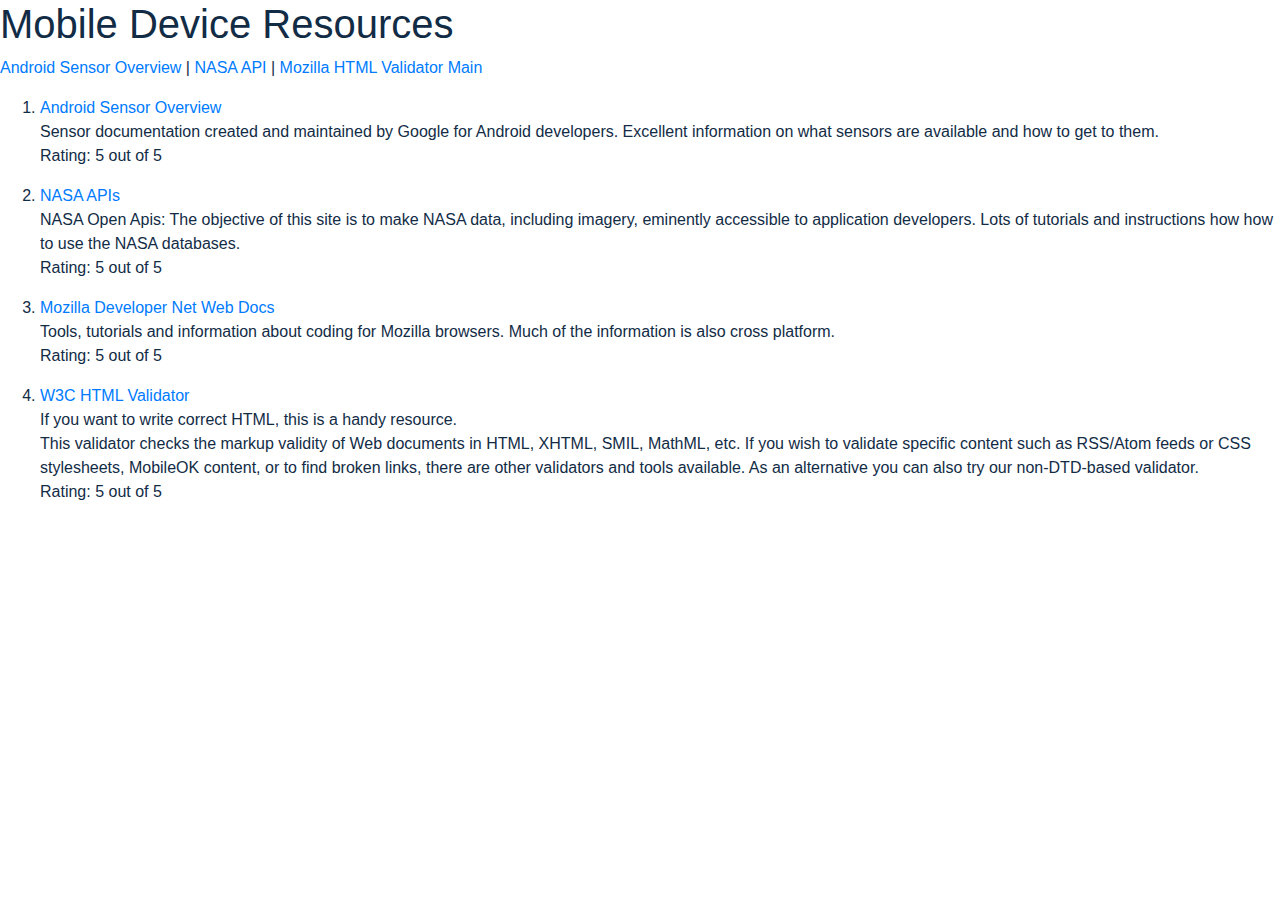
==== html/MobileResources.html @ 83d2712a "Initial commit to master" ====
<!DOCTYPE html lang="en">
<head>
<title>Mobile Resources</title>
<meta http-equiv="Content-Type" content="text/html;charset=utf-8" />
<link href=".../css/style.css" rel="stylesheet" type="text/css" />

  <meta name="description" content="">
  <meta name="keywords" content="">
  <meta name="author" content="">
  <meta name="viewport" content="width=device-width, initial-scale=1">
  <link rel="stylesheet" href="../css/bootstrap.css" />

</head>
<body>

<h1>Mobile Device Resources</h1>

<p class="foo">
<a href="#a">Android Sensor Overview</a> | 
<a href="#b">NASA API</a> | 
<a href="#c">Mozilla</a>
<a href="#c">HTML Validator</a>
<a href="../index.html">Main</a>
</p>

<ol>

<li>
<p id="a">
<a href="">Android Sensor Overview</a><br />
Sensor documentation created and maintained by Google for Android developers.  Excellent information on what sensors are available and how to get to them.<br />
Rating: 5 out of 5

</p>
</li>

<li>
<p id="b">
<a href="https://api.nasa.gov/">NASA APIs</a><br />
NASA Open Apis: The objective of this site is to make NASA data, including imagery, eminently accessible to application developers. Lots of tutorials and instructions how how to use the NASA databases.<br />
Rating: 5 out of 5

</p>

</li>

<li>
<p id="c">
<a href="https://developer.mozilla.org">Mozilla Developer Net Web Docs</a><br />
Tools, tutorials and information about coding for Mozilla browsers.  Much of the information is also cross platform.<br />
Rating: 5 out of 5
</p>
</li>

<li>
<p id="d">
<a href="https://validator.w3.org/">W3C HTML Validator</a><br />
If you want to write correct HTML, this is a handy resource.<br />
This validator checks the markup validity of Web documents in HTML, XHTML, SMIL, MathML, etc. If you wish to validate specific content such as RSS/Atom feeds or CSS stylesheets, MobileOK content, or to find broken links, there are other validators and tools available. As an alternative you can also try our non-DTD-based validator.<br />
Rating: 5 out of 5
</p>
</li>

</ol>

</body>
</html>
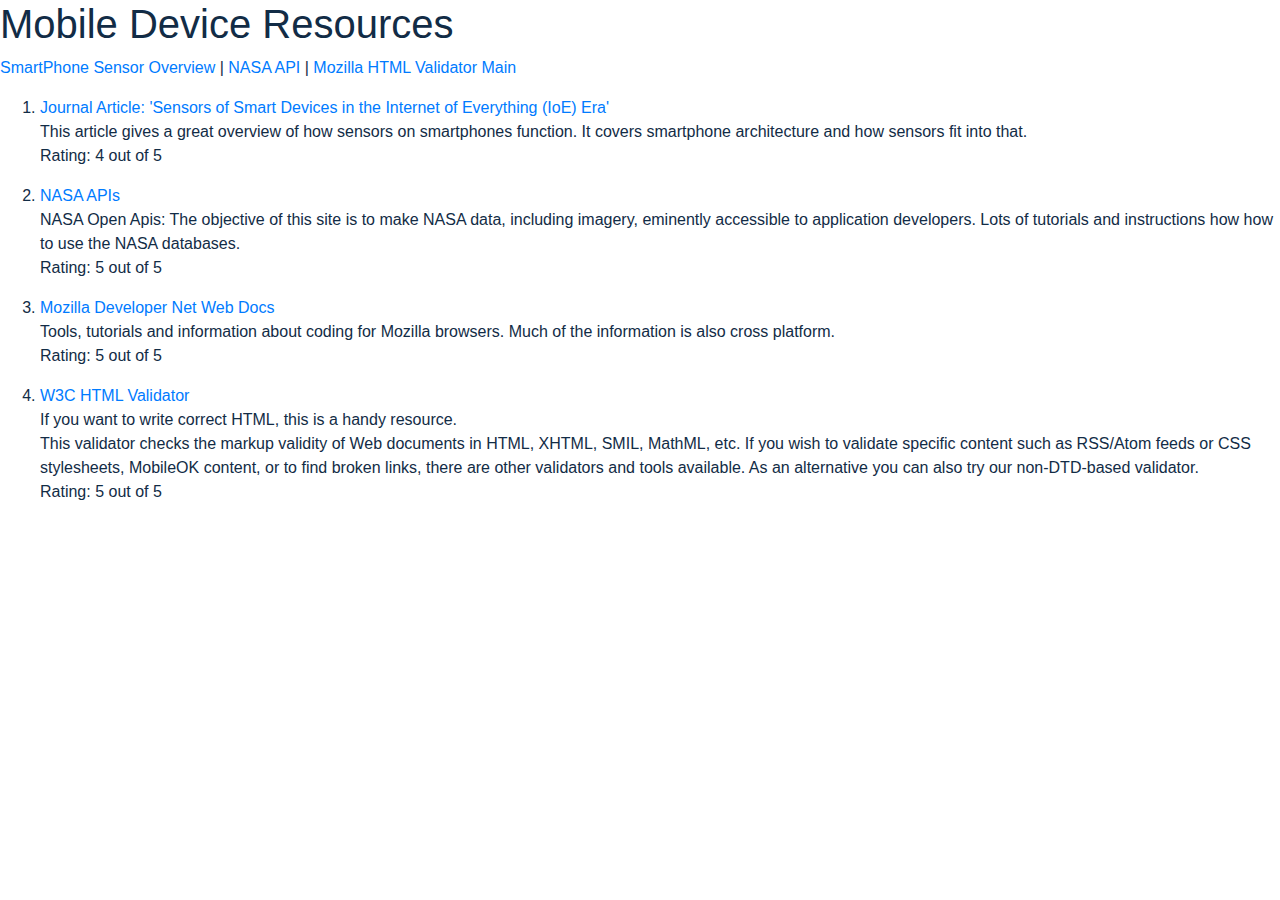
==== commit 29fb2f72: "commit" ====
--- a/html/MobileResources.html
+++ b/html/MobileResources.html
@@ -1,68 +1,68 @@
-<!DOCTYPE html lang="en">
-<head>
-<title>Mobile Resources</title>
-<meta http-equiv="Content-Type" content="text/html;charset=utf-8" />
-<link href=".../css/style.css" rel="stylesheet" type="text/css" />
-
-  <meta name="description" content="">
-  <meta name="keywords" content="">
-  <meta name="author" content="">
-  <meta name="viewport" content="width=device-width, initial-scale=1">
-  <link rel="stylesheet" href="../css/bootstrap.css" />
-
-</head>
-<body>
-
-<h1>Mobile Device Resources</h1>
-
-<p class="foo">
-<a href="#a">Android Sensor Overview</a> | 
-<a href="#b">NASA API</a> | 
-<a href="#c">Mozilla</a>
-<a href="#c">HTML Validator</a>
-<a href="../index.html">Main</a>
-</p>
-
-<ol>
-
-<li>
-<p id="a">
-<a href="">Android Sensor Overview</a><br />
-Sensor documentation created and maintained by Google for Android developers.  Excellent information on what sensors are available and how to get to them.<br />
-Rating: 5 out of 5
-
-</p>
-</li>
-
-<li>
-<p id="b">
-<a href="https://api.nasa.gov/">NASA APIs</a><br />
-NASA Open Apis: The objective of this site is to make NASA data, including imagery, eminently accessible to application developers. Lots of tutorials and instructions how how to use the NASA databases.<br />
-Rating: 5 out of 5
-
-</p>
-
-</li>
-
-<li>
-<p id="c">
-<a href="https://developer.mozilla.org">Mozilla Developer Net Web Docs</a><br />
-Tools, tutorials and information about coding for Mozilla browsers.  Much of the information is also cross platform.<br />
-Rating: 5 out of 5
-</p>
-</li>
-
-<li>
-<p id="d">
-<a href="https://validator.w3.org/">W3C HTML Validator</a><br />
-If you want to write correct HTML, this is a handy resource.<br />
-This validator checks the markup validity of Web documents in HTML, XHTML, SMIL, MathML, etc. If you wish to validate specific content such as RSS/Atom feeds or CSS stylesheets, MobileOK content, or to find broken links, there are other validators and tools available. As an alternative you can also try our non-DTD-based validator.<br />
-Rating: 5 out of 5
-</p>
-</li>
-
-</ol>
-
-</body>
-</html>
-
+<!DOCTYPE html lang="en">
+<head>
+<title>Mobile Resources</title>
+<meta http-equiv="Content-Type" content="text/html;charset=utf-8" />
+<link href=".../css/style.css" rel="stylesheet" type="text/css" />
+
+  <meta name="description" content="">
+  <meta name="keywords" content="">
+  <meta name="author" content="">
+  <meta name="viewport" content="width=device-width, initial-scale=1">
+  <link rel="stylesheet" href="../css/bootstrap.css" />
+
+</head>
+<body>
+
+<h1>Mobile Device Resources</h1>
+
+<p class="foo">
+<a href="#a">SmartPhone Sensor Overview</a> | 
+<a href="#b">NASA API</a> | 
+<a href="#c">Mozilla</a>
+<a href="#c">HTML Validator</a>
+<a href="../index.html">Main</a>
+</p>
+
+<ol>
+
+<li>
+<p id="a">
+<a href="https://www.hindawi.com/journals/js/2019/6514520/">Journal Article: 'Sensors of Smart Devices in the Internet of Everything (IoE) Era'</a><br />
+This article gives a great overview of how sensors on smartphones function. It covers smartphone architecture and how sensors fit into that. <br />
+Rating: 4 out of 5
+
+</p>
+</li>
+
+<li>
+<p id="b">
+<a href="https://api.nasa.gov/">NASA APIs</a><br />
+NASA Open Apis: The objective of this site is to make NASA data, including imagery, eminently accessible to application developers. Lots of tutorials and instructions how how to use the NASA databases.<br />
+Rating: 5 out of 5
+
+</p>
+
+</li>
+
+<li>
+<p id="c">
+<a href="https://developer.mozilla.org">Mozilla Developer Net Web Docs</a><br />
+Tools, tutorials and information about coding for Mozilla browsers.  Much of the information is also cross platform.<br />
+Rating: 5 out of 5
+</p>
+</li>
+
+<li>
+<p id="d">
+<a href="https://validator.w3.org/">W3C HTML Validator</a><br />
+If you want to write correct HTML, this is a handy resource.<br />
+This validator checks the markup validity of Web documents in HTML, XHTML, SMIL, MathML, etc. If you wish to validate specific content such as RSS/Atom feeds or CSS stylesheets, MobileOK content, or to find broken links, there are other validators and tools available. As an alternative you can also try our non-DTD-based validator.<br />
+Rating: 5 out of 5
+</p>
+</li>
+
+</ol>
+
+</body>
+</html>
+
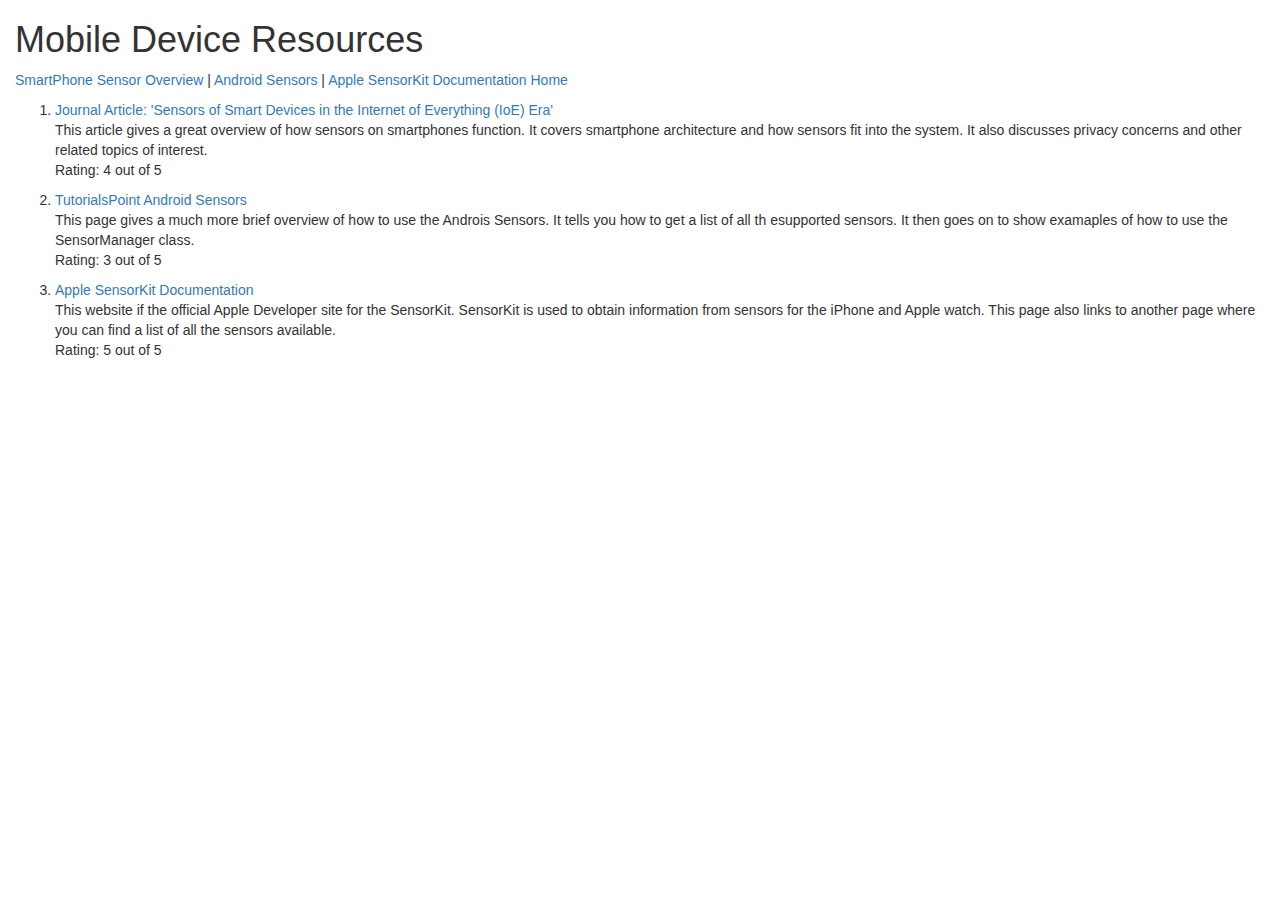
==== commit 6aefffb9: "Done" ====
--- a/html/MobileResources.html
+++ b/html/MobileResources.html
@@ -1,68 +1,66 @@
-<!DOCTYPE html lang="en">
-<head>
-<title>Mobile Resources</title>
-<meta http-equiv="Content-Type" content="text/html;charset=utf-8" />
-<link href=".../css/style.css" rel="stylesheet" type="text/css" />
-
-  <meta name="description" content="">
-  <meta name="keywords" content="">
-  <meta name="author" content="">
-  <meta name="viewport" content="width=device-width, initial-scale=1">
-  <link rel="stylesheet" href="../css/bootstrap.css" />
-
-</head>
-<body>
-
-<h1>Mobile Device Resources</h1>
-
-<p class="foo">
-<a href="#a">SmartPhone Sensor Overview</a> | 
-<a href="#b">NASA API</a> | 
-<a href="#c">Mozilla</a>
-<a href="#c">HTML Validator</a>
-<a href="../index.html">Main</a>
-</p>
-
-<ol>
-
-<li>
-<p id="a">
-<a href="https://www.hindawi.com/journals/js/2019/6514520/">Journal Article: 'Sensors of Smart Devices in the Internet of Everything (IoE) Era'</a><br />
-This article gives a great overview of how sensors on smartphones function. It covers smartphone architecture and how sensors fit into that. <br />
-Rating: 4 out of 5
-
-</p>
-</li>
-
-<li>
-<p id="b">
-<a href="https://api.nasa.gov/">NASA APIs</a><br />
-NASA Open Apis: The objective of this site is to make NASA data, including imagery, eminently accessible to application developers. Lots of tutorials and instructions how how to use the NASA databases.<br />
-Rating: 5 out of 5
-
-</p>
-
-</li>
-
-<li>
-<p id="c">
-<a href="https://developer.mozilla.org">Mozilla Developer Net Web Docs</a><br />
-Tools, tutorials and information about coding for Mozilla browsers.  Much of the information is also cross platform.<br />
-Rating: 5 out of 5
-</p>
-</li>
-
-<li>
-<p id="d">
-<a href="https://validator.w3.org/">W3C HTML Validator</a><br />
-If you want to write correct HTML, this is a handy resource.<br />
-This validator checks the markup validity of Web documents in HTML, XHTML, SMIL, MathML, etc. If you wish to validate specific content such as RSS/Atom feeds or CSS stylesheets, MobileOK content, or to find broken links, there are other validators and tools available. As an alternative you can also try our non-DTD-based validator.<br />
-Rating: 5 out of 5
-</p>
-</li>
-
-</ol>
-
-</body>
-</html>
-
+
+<!DOCTYPE html lang="en">
+<head>
+<title>Mobile Resources</title>
+<meta http-equiv="Content-Type" content="text/html;charset=utf-8" />
+<link href=".../css/style.css" rel="stylesheet" type="text/css" />
+
+  <meta name="description" content="">
+  <meta name="keywords" content="">
+  <meta name="author" content="">
+  <meta name="viewport" content="width=device-width, initial-scale=1">
+  <link rel="stylesheet" type="text/css" href="http://meyerweb.com/eric/tools/css/reset/reset.css">
+  <link rel="stylesheet" type="text/css" href="https://maxcdn.bootstrapcdn.com/bootstrap/3.3.7/css/bootstrap.min.css">
+  <script src="https://ajax.googleapis.com/ajax/libs/jquery/1.12.4/jquery.min.js"></script>
+  <script src="https://maxcdn.bootstrapcdn.com/bootstrap/3.3.7/js/bootstrap.min.js"></script>
+
+</head>
+<body>
+  <div class="container-fluid">
+    
+    
+<h1>Mobile Device Resources</h1>
+
+<p class="foo">
+<a href="#a">SmartPhone Sensor Overview</a> | 
+<a href="#b">Android Sensors</a> | 
+<a href="#c">Apple SensorKit Documentation</a>
+<a href="../index.html">Home</a>
+</p>
+
+<ol>
+
+<li>
+<p id="a">
+<a href="https://www.hindawi.com/journals/js/2019/6514520/">Journal Article: 'Sensors of Smart Devices in the Internet of Everything (IoE) Era'</a><br />
+This article gives a great overview of how sensors on smartphones function. It covers smartphone architecture and how sensors fit into the system. It also discusses privacy concerns and other related topics of interest.  <br />
+Rating: 4 out of 5
+
+</p>
+</li>
+
+<li>
+<p id="b">
+<a href="https://www.tutorialspoint.com/android/android_sensors.htm">TutorialsPoint Android Sensors</a><br />
+This page gives a much more brief overview of how to use the Androis Sensors. It tells you how to get a list of all th esupported sensors. It then goes on to show examaples of how to use the SensorManager class. <br />
+Rating: 3 out of 5
+
+</p>
+
+</li>
+
+<li>
+<p id="c">
+<a href="https://developer.apple.com/documentation/sensorkit">Apple SensorKit Documentation</a><br />
+This website if the official Apple Developer site for the SensorKit. SensorKit is used to obtain information from sensors for the iPhone and Apple watch. This page also links to another page where you can find a list of all the sensors available. <br />
+Rating: 5 out of 5
+</p>
+</li>
+
+
+</ol>
+</div>
+
+</body>
+</html>
+
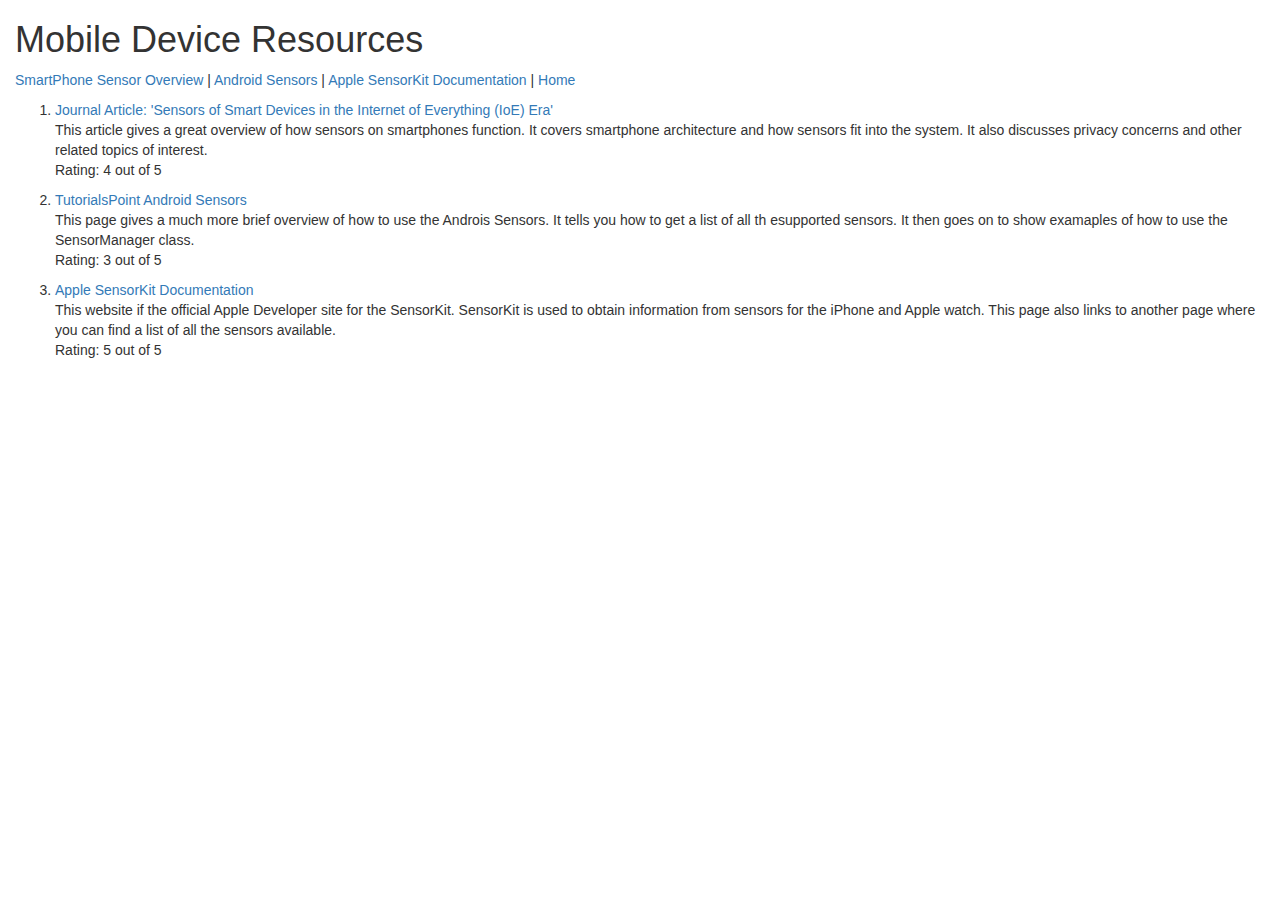
==== commit 1599c75e: "Done" ====
--- a/html/MobileResources.html
+++ b/html/MobileResources.html
@@ -24,7 +24,7 @@
 <p class="foo">
 <a href="#a">SmartPhone Sensor Overview</a> | 
 <a href="#b">Android Sensors</a> | 
-<a href="#c">Apple SensorKit Documentation</a>
+<a href="#c">Apple SensorKit Documentation</a> | 
 <a href="../index.html">Home</a>
 </p>
 
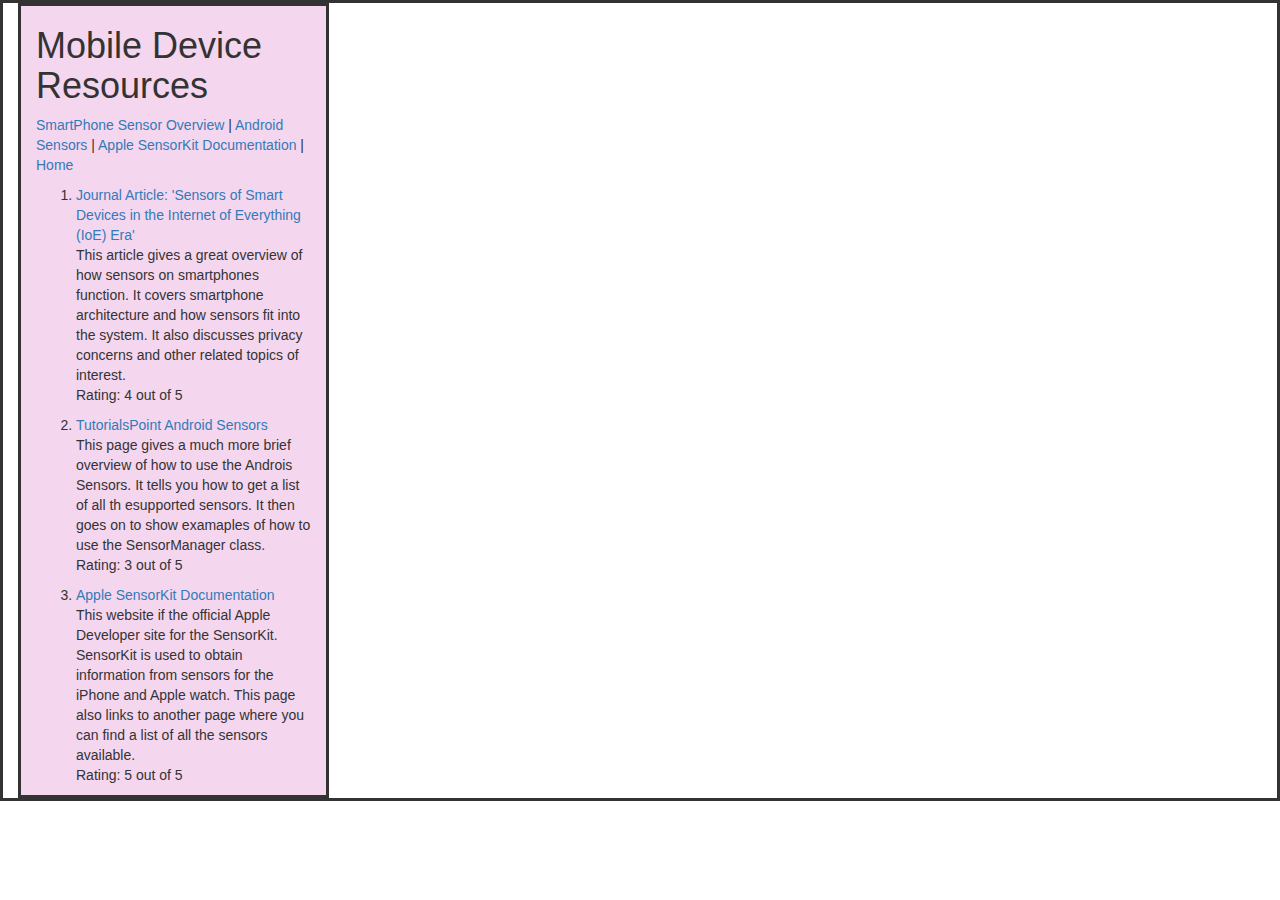
==== commit 093ec92b: "Add files via upload" ====
--- a/html/MobileResources.html
+++ b/html/MobileResources.html
@@ -3,25 +3,30 @@
 <head>
 <title>Mobile Resources</title>
 <meta http-equiv="Content-Type" content="text/html;charset=utf-8" />
-<link href=".../css/style.css" rel="stylesheet" type="text/css" />
 
-  <meta name="description" content="">
-  <meta name="keywords" content="">
-  <meta name="author" content="">
+<meta name="keywords" content="HTML,CSS,XML,JavaScript">
+<meta name="author" content="Stephanie Murray">
+<meta name="viewport" content="width=device-width, initial-scale=1, shrink-to-fit=no">
+<!-- See http://getbootstrap.com for detgails on how to use these libraries -->
+<link rel="stylesheet" type="text/css" href="http://meyerweb.com/eric/tools/css/reset/reset.css">
+<link rel="stylesheet" type="text/css" href="https://maxcdn.bootstrapcdn.com/bootstrap/3.3.7/css/bootstrap.min.css">
+<script src="https://ajax.googleapis.com/ajax/libs/jquery/1.12.4/jquery.min.js"></script>
+<script src="https://maxcdn.bootstrapcdn.com/bootstrap/3.3.7/js/bootstrap.min.js"></script>
+<link rel="stylesheet" href="https://maxcdn.bootstrapcdn.com/bootstrap/3.3.6/css/bootstrap.min.css" />
+<link rel="stylesheet" href="../css/style.css" />
+
   <meta name="viewport" content="width=device-width, initial-scale=1">
-  <link rel="stylesheet" type="text/css" href="http://meyerweb.com/eric/tools/css/reset/reset.css">
-  <link rel="stylesheet" type="text/css" href="https://maxcdn.bootstrapcdn.com/bootstrap/3.3.7/css/bootstrap.min.css">
-  <script src="https://ajax.googleapis.com/ajax/libs/jquery/1.12.4/jquery.min.js"></script>
-  <script src="https://maxcdn.bootstrapcdn.com/bootstrap/3.3.7/js/bootstrap.min.js"></script>
+
+
 
 </head>
 <body>
   <div class="container-fluid">
     
-    
+    <div class="col col-sm-6 col-md-4 col-lg-3 col-xl-12">
 <h1>Mobile Device Resources</h1>
 
-<p class="foo">
+<p>
 <a href="#a">SmartPhone Sensor Overview</a> | 
 <a href="#b">Android Sensors</a> | 
 <a href="#c">Apple SensorKit Documentation</a> | 
@@ -59,7 +64,7 @@
 
 
 </ol>
-</div>
+</div></div>
 
 </body>
 </html>
--- a/css/style.css
+++ b/css/style.css
@@ -0,0 +1,100 @@
+
+.row-eq-height {
+    display: -webkit-box;
+    display: -webkit-flex;
+    display: -ms-flexbox;
+    display: flex;
+}
+
+.flex-container {
+    display: flex;
+    height: 400px;
+    align-items: top;
+}
+
+.col-container {
+    display: table; /* Make the container element behave like a table */
+    width: 80%; /* Set full-width to expand the whole page */
+}
+
+.col {
+    display: table-cell; /* Make elements inside the container behave like table cells */
+} 
+div {
+    border: solid;
+}
+body{
+    font-family: 'Gill Sans', 'Gill Sans MT', Calibri, 'Trebuchet MS', sans-serif;
+}
+
+@media only screen and (min-width: 100px) {
+    /* For tablets: */
+
+    /* this will change the container class background to red when tablet*/
+
+    .col {
+        background-color: rgb(183, 198, 206);
+    }
+}
+
+@media only screen and (min-width: 768px) {
+    /* For desktop: will change the container class to orange*/
+
+    .col {
+        background-color: rgb(146, 176, 185);
+    }
+}
+
+@media only screen and (min-width: 992px) {
+    /* For desktop: will change the container class to orange*/
+
+    .col {
+        background-color: rgb(250, 231, 210);
+    }
+}
+
+@media only screen and (min-width: 1200px) {
+    /* For desktop: will change the container class to orange*/
+
+    .col {
+        background-color: rgb(245, 214, 239);
+    }
+}
+
+
+
+
+
+
+
+/*
+@media only screen and (max-width: 576px) {
+    .col {
+        display: block;
+        width: 80%;
+    }
+}
+
+@media only screen and (max-width: 768px) {
+    .col {
+        display: block;
+        width: 80%;
+    }
+}
+
+@media only screen and (max-width: 992px) {
+    .col {
+        display: block;
+        width: 80%;
+    }
+}
+
+@media only screen and (max-width: 1200px) {
+    .col {
+        display: block;
+        width: 80%;
+    }
+}
+
+*/
+
